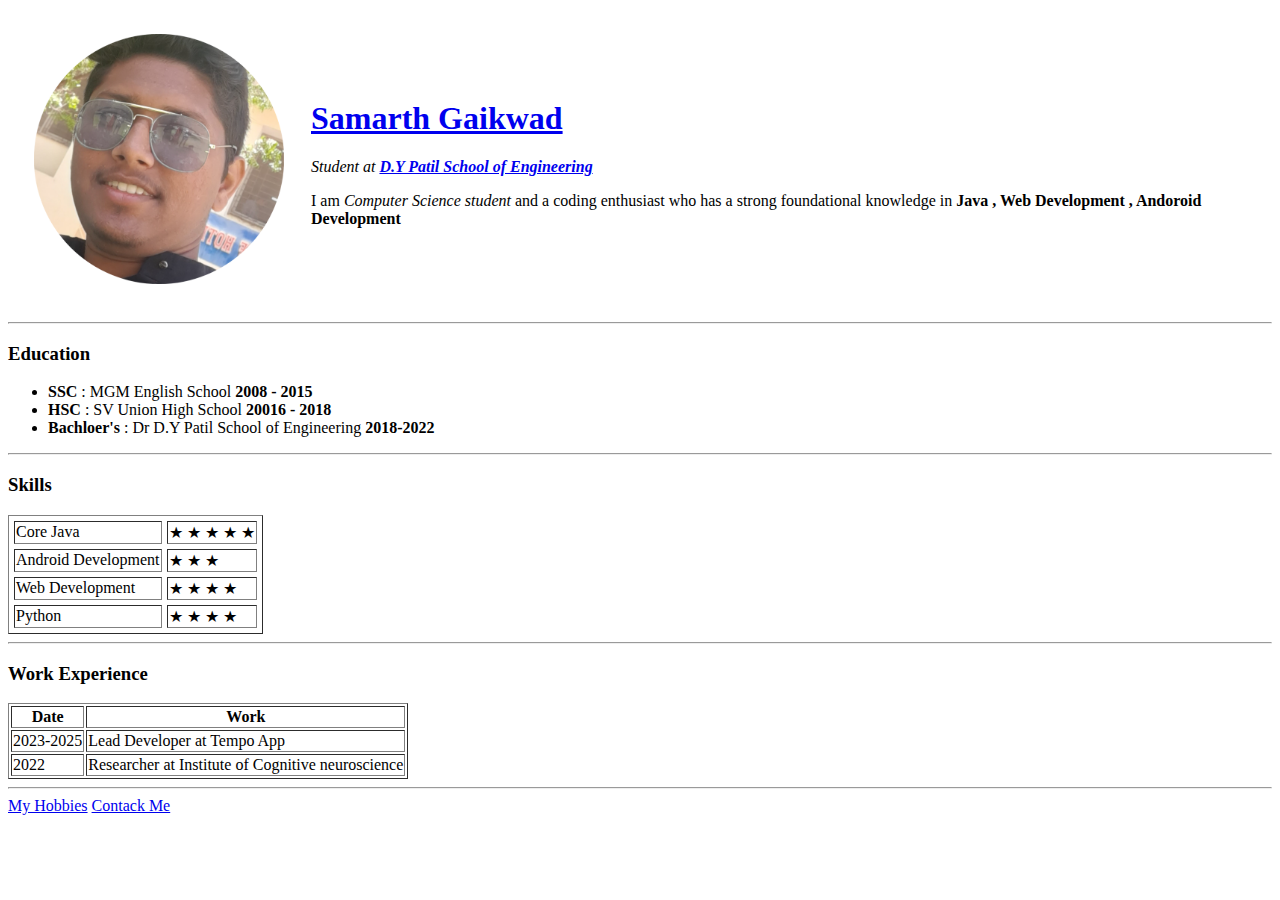
==== index.html @ e0543977 "initial commit" ====
<!DOCTYPE html>
<html lang="en">
  <head>
    <meta charset="UTF-8" />
    <meta name="viewport" content="width=device-width, initial-scale=1.0" />
    <title>Personal Site</title>
  </head>

  <body>
      <table cellspacing = "25">
          <tr>
              <td><a href="https://github.com/nero7777" target="blank"><img src="myimage.png" width="250" height="250" alt="my image" ></a></td>
              <td>
                <a href="https://github.com/nero7777" target="blank"><h1>Samarth Gaikwad</h1></a> 
    
                <p><em>Student at <strong> <a href="https://www.dypic.in/dypsoe/" target="blank">D.Y Patil School of Engineering</a></strong> </em></p>
               
                <p>I am <em>Computer Science student</em>  and a coding enthusiast who has a strong foundational knowledge in <strong>Java , Web Development , Andoroid Development</strong> </p>
              </td>
          </tr>
      </table>
      
      <hr>
   
    <h3>Education</h3>

    <ul>
        <li> <strong> SSC</strong> : MGM English School <strong>2008 - 2015</strong> </li>
        <li><strong> HSC</strong> : SV Union High School <strong>20016 - 2018</strong> </li>
        <li> <strong>Bachloer's</strong>  : Dr D.Y Patil School of Engineering <strong>2018-2022</strong> </li>
    </ul>
    
    <hr>

    <h3>Skills</h3>

    <table border="1" cellspacing="5">
        <tr>
            <td>Core Java</td>
            <td>&#9733; &#9733; &#9733; &#9733; &#9733;</td>
        </tr>
        <tr>
            <td>Android Development</td>
            <td>&#9733; &#9733; &#9733;</td>
        </tr>
        <tr>
            <td>Web Development</td>
            <td>&#9733; &#9733; &#9733; &#9733;</td>
        </tr>
        <tr>
            <td>Python</td>
            <td>&#9733; &#9733; &#9733; &#9733;</td>
        </tr>
        
    </table>
    
    <hr>
        
   <h3>Work Experience</h3>
   
   <table border="1">

        <tr>
            <th>Date</th>
            <th>Work</th>
        </tr>
        
        <tr >
           <td>2023-2025</td>
           <td>Lead Developer at Tempo App</td>
        </tr>

        <tr>
            <td>2022</td>
            <td>Researcher at Institute of Cognitive neuroscience</td>
        </tr>

   </table>
   
   <hr>

    <a href="hobbies.html">My Hobbies</a> 
    <a href="contactme.html"> Contack Me</a>

   </body>
</html>
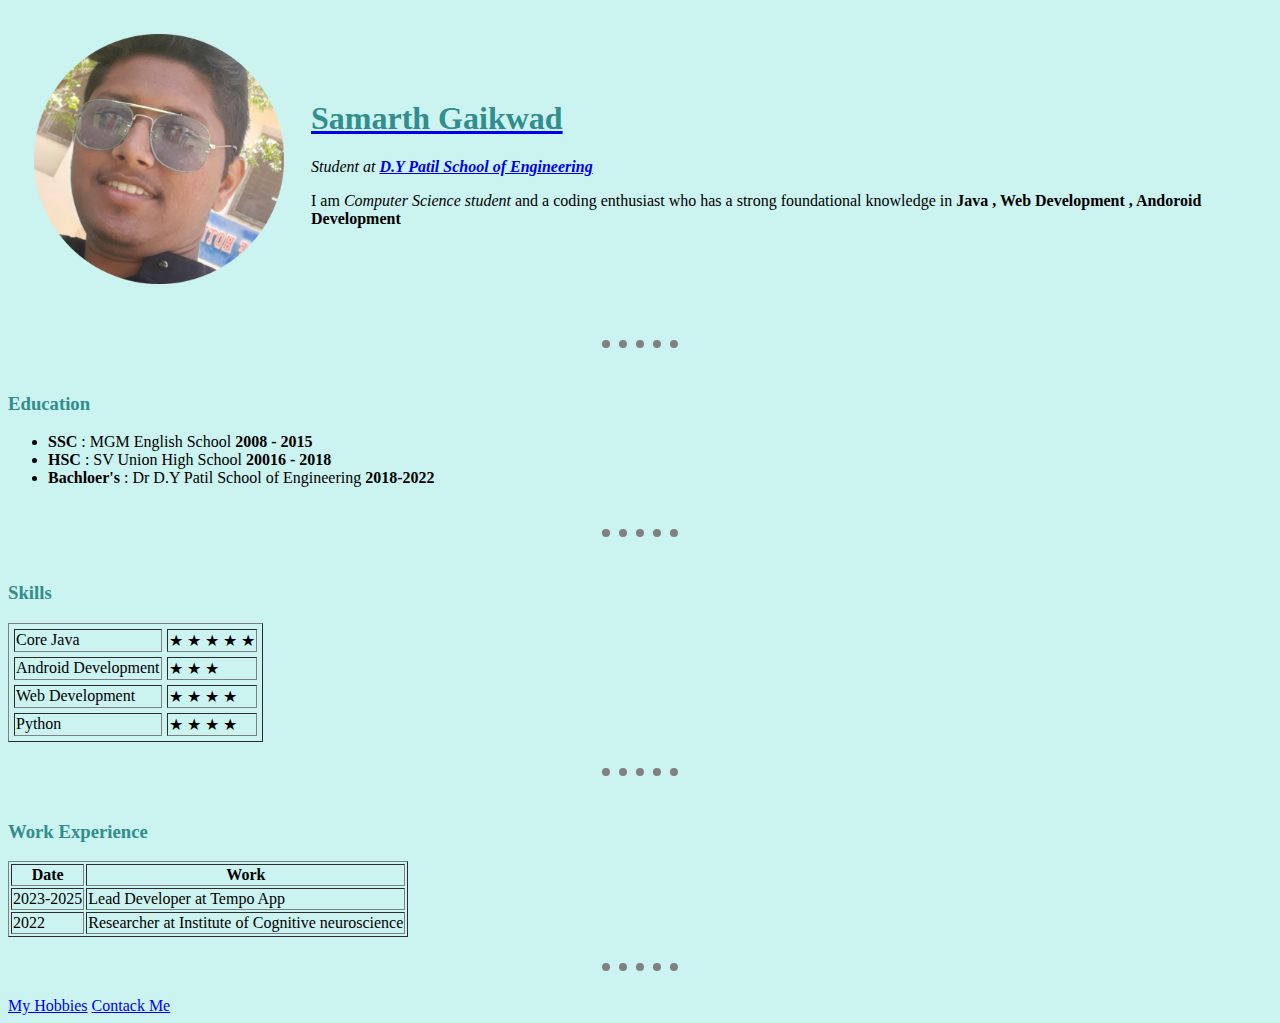
==== commit ac0914d0: "modifies the site using css" ====
--- a/index.html
+++ b/index.html
@@ -4,9 +4,10 @@
     <meta charset="UTF-8" />
     <meta name="viewport" content="width=device-width, initial-scale=1.0" />
     <title>Personal Site</title>
+    <link rel="stylesheet" href="css/styles.css">
   </head>
 
-  <body>
+  <body >
       <table cellspacing = "25">
           <tr>
               <td><a href="https://github.com/nero7777" target="blank"><img src="myimage.png" width="250" height="250" alt="my image" ></a></td>
@@ -20,9 +21,11 @@
           </tr>
       </table>
       
+      <br>
       <hr>
-   
-    <h3>Education</h3>
+      <br>
+    
+      <h3>Education</h3>
 
     <ul>
         <li> <strong> SSC</strong> : MGM English School <strong>2008 - 2015</strong> </li>
@@ -30,7 +33,9 @@
         <li> <strong>Bachloer's</strong>  : Dr D.Y Patil School of Engineering <strong>2018-2022</strong> </li>
     </ul>
     
+    <br>
     <hr>
+    <br>
 
     <h3>Skills</h3>
 
@@ -54,7 +59,9 @@
         
     </table>
     
+    <br>
     <hr>
+    <br>
         
    <h3>Work Experience</h3>
    
@@ -77,7 +84,9 @@
 
    </table>
    
+   <br>
    <hr>
+   <br>
 
     <a href="hobbies.html">My Hobbies</a> 
     <a href="contactme.html"> Contack Me</a>
--- a/css/styles.css
+++ b/css/styles.css
@@ -0,0 +1,13 @@
+h1,h3{
+    color: #328d8d;
+}
+body{
+    background-color:#cbf3f0 ;
+}
+hr{
+    
+    width: 6%;
+    border-style: dotted none none none;
+    border-width: 8px;
+    border-color: grey ;
+}